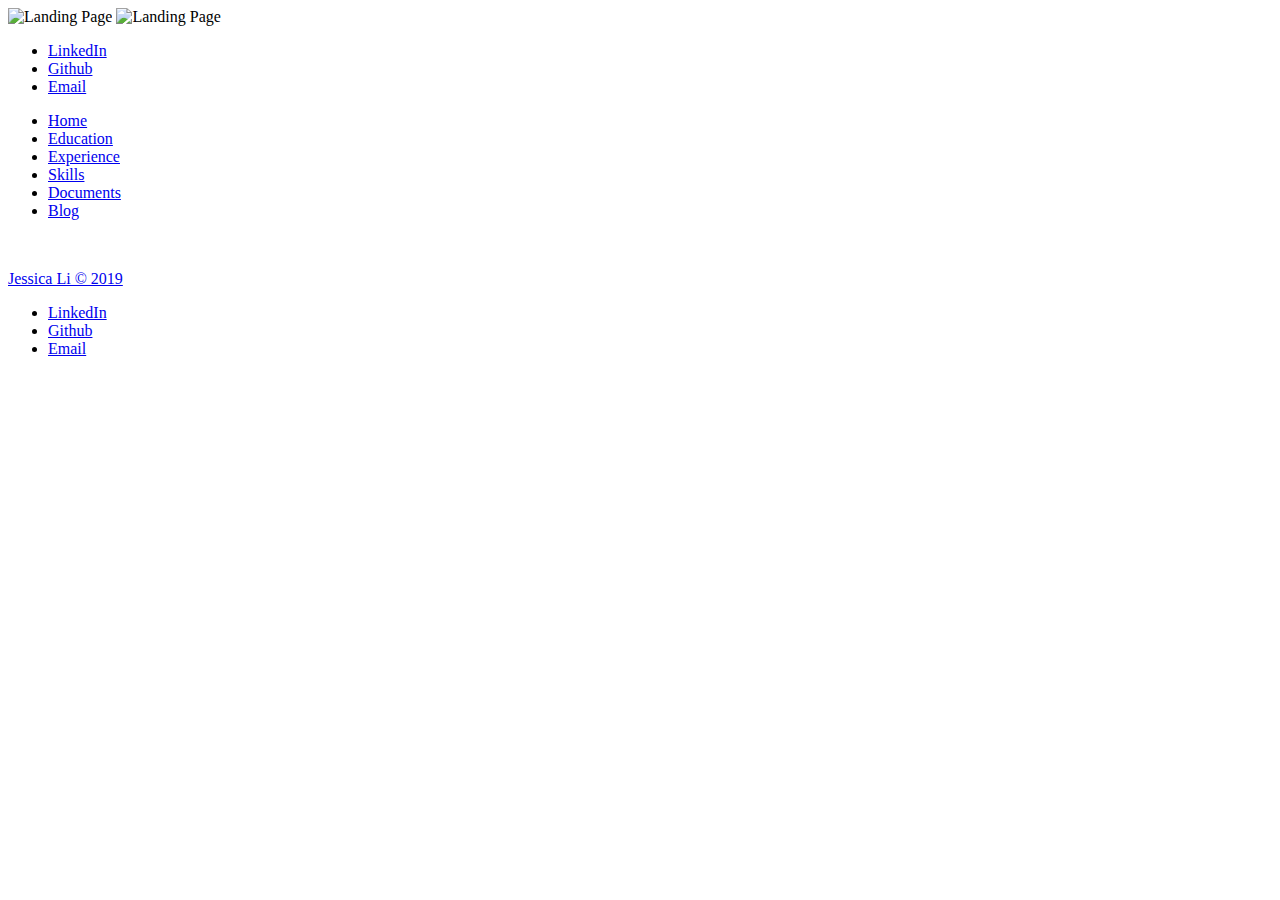
==== blog.html @ 62d54e81 "//" ====
<!DOCTYPE html>
<html>
  <head lang="en">
    <meta charset="UTF-8" />

    <!--Page Title-->
    <title>jessica li</title>

    <!--Meta Keywords and Description-->
    <meta name="keywords" content="" />
    <meta name="description" content="" />
    <meta
      name="viewport"
      content="width=device-width, initial-scale=1.0, user-scalable=no"
    />

    <!--Favicon-->
    <link rel="shortcut icon" href="images/favicon.ico" title="Favicon" />

    <!-- Main CSS Files -->
    <link rel="stylesheet" href="css/style.css" />

    <!-- Namari Color CSS -->
    <link rel="stylesheet" href="css/namari-color.css" />

    <!--Icon Fonts - Font Awesome Icons-->
    <link rel="stylesheet" href="css/font-awesome.min.css" />

    <!-- Animate CSS-->
    <link href="css/animate.css" rel="stylesheet" type="text/css" />

    <!--Google Webfonts-->
    <link
      href="https://fonts.googleapis.com/css?family=Open+Sans:400,300,600,700,800"
      rel="stylesheet"
      type="text/css"
    />
  </head>
  <body>
    <!-- <a href="documents.html/#pricing">Documents</a> -->
    <!-- Preloader -->
    <div id="preloader">
      <div id="status" class="la-ball-triangle-path">
        <div></div>
        <div></div>
        <div></div>
      </div>
    </div>
    <!--End of Preloader-->

    <div class="page-border" data-wow-duration="0.7s" data-wow-delay="0.2s">
      <div
        class="top-border wow fadeInDown animated"
        style="visibility: visible; animation-name: fadeInDown;"
      ></div>
      <div
        class="right-border wow fadeInRight animated"
        style="visibility: visible; animation-name: fadeInRight;"
      ></div>
      <div
        class="bottom-border wow fadeInUp animated"
        style="visibility: visible; animation-name: fadeInUp;"
      ></div>
      <div
        class="left-border wow fadeInLeft animated"
        style="visibility: visible; animation-name: fadeInLeft;"
      ></div>
    </div>

    <div id="wrapper">
      <header class="scrollto clearfix" data-enllax-ratio=".5">
        <div id="header" class="nav-collapse">
          <div class="row clearfix">
            <div class="col-1">
              <!--Logo-->
              <div id="logo">
                <!--Logo that is shown on the banner-->
                <!--img src="images/logo.png" id="banner-logo" alt="Landing Page"/> -->
                <img
                  src="images/logo-jess.png"
                  id="banner-logo"
                  alt="Landing Page"
                  height="300"
                />
                <!--End of Banner Logo-->
                <!--The Logo that is shown on the sticky Navigation Bar-->
                <img
                  src="images/logo-jess.png"
                  id="navigation-logo"
                  alt="Landing Page"
                />
                <!--End of Navigation Logo-->
              </div>
              <!--End of Logo-->

              <!--Social Icons in Header-->
              <aside>
                <ul class="social-icons">
                  <li>
                    <a
                      target="_blank"
                      title="LinkedIn"
                      href="https://www.linkedin.com/in/jessica-li-09971/"
                    >
                      <i class="fa fa-linkedin fa-1x"></i><span>LinkedIn</span>
                    </a>
                  </li>
                  <li>
                    <a
                      target="_blank"
                      title="GitHub"
                      href="https://github.com/jessli2117"
                    >
                      <i class="fa fa-github fa-1x"></i><span>Github</span>
                    </a>
                  </li>
                  <li>
                    <a
                      target="_blank"
                      title="Email"
                      href="mailto:jeli1009@gmail.com"
                    >
                      <i class="fa fa-envelope fa-1x"></i><span>Email</span>
                    </a>
                  </li>
                </ul>
                <!--End of Social Icons in Header-->
              </aside>

              <!--Main Navigation-->
              <nav id="nav-main">
                <ul>
                  <li>
                    <a href="/index.html"
                      >Home</a
                    >
                  </li>
                  <li>
                    <a
                      href="/index.html#about"
                      >Education</a
                    >
                  </li>
                  <li>
                    <a
                      href="/index.html#services"
                      >Experience</a
                    >
                  </li>
                  <li>
                    <a
                      href="/index.html#clients"
                      >Skills</a
                    >
                  </li>
                  <!-- <li>
                    <a
                      href="//index.html#contact"
                      >Contact</a
                    >
                  </li>
                  <li> -->
                  <!-- <a href="#gallery">Projects</a> -->
                  <!-- <a href="#">&nbsp;&nbsp;&nbsp;&nbsp;&nbsp; </a>
                  </li> -->
                  <!-- <li>
                    <a
                      href="/portfolio.html"
                      >Portfolio</a
                    >
                  </li> -->
                  <li>
                    <a
                      href="/docs.html#banner"
                      >Documents</a
                    >
                  </li>
                  <li>
                    <a href="blog.html">Blog</a>
                  </li>
                </ul>
              </nav>
              <!--End of Main Navigation-->

              <div id="nav-trigger"><span></span></div>
              <nav id="nav-mobile"></nav>
            </div>
          </div>
        </div>
        <!--End of Header-->

        <!-- <div class="row clearfix"></div> -->
        <div class="row clearfix no-padding-bottom"></div>
        <br />

        <!-- <div class="row clearfix"></div> -->
      </header>

      <main id="content " style="padding-top: -10px;">
        <!-- ---------- MAIN CONTENT ----------- -->
      </main>

      <!--Footer-->
      <footer id="landing-footer" class="clearfix">
        <div class="row clearfix">
          <p id="copyright" class="col-2">
            <a href="mailto:jeli1009@gmail.com">Jessica Li © 2019</a>
          </p>
          <!--Social Icons in Footer-->
          <ul class="col-2 social-icons">
            <li>
              <a
                target="_blank"
                title="LinkedIn"
                href="https://www.linkedin.com/in/jessica-li-09971/"
              >
                <i class="fa fa-linkedin fa-1x"></i><span>LinkedIn</span></a
              >
            </li>
            <li>
              <a
                target="_blank"
                title="GitHub"
                href="https://github.com/jessli2117"
              >
                <i class="fa fa-github fa-1x"></i><span>Github</span></a
              >
            </li>
            <li>
              <a target="_blank" title="Email" href="mailto:jeli1009@gmail.com">
                <i class="fa fa-envelope fa-1x"></i><span>Email</span></a
              >
            </li>
          </ul>
          <!--End of Social Icons in Footer-->
        </div>
      </footer>
      <!--End of Footer-->

      <!-- Include JavaScript resources -->
      <script src="js/jquery.1.8.3.min.js"></script>
      <script src="js/wow.min.js"></script>
      <script src="js/featherlight.min.js"></script>
      <script src="js/featherlight.gallery.min.js"></script>
      <script src="js/jquery.enllax.min.js"></script>
      <script src="js/jquery.scrollUp.min.js"></script>
      <script src="js/jquery.easing.min.js"></script>
      <script src="js/jquery.stickyNavbar.min.js"></script>
      <script src="js/jquery.waypoints.min.js"></script>
      <script src="js/jquery.numscroller-1.0.js"></script>
      <script src="js/images-loaded.min.js"></script>
      <script src="js/lightbox.min.js"></script>
      <script src="js/site.js"></script>
    </div>
  </body>
</html>
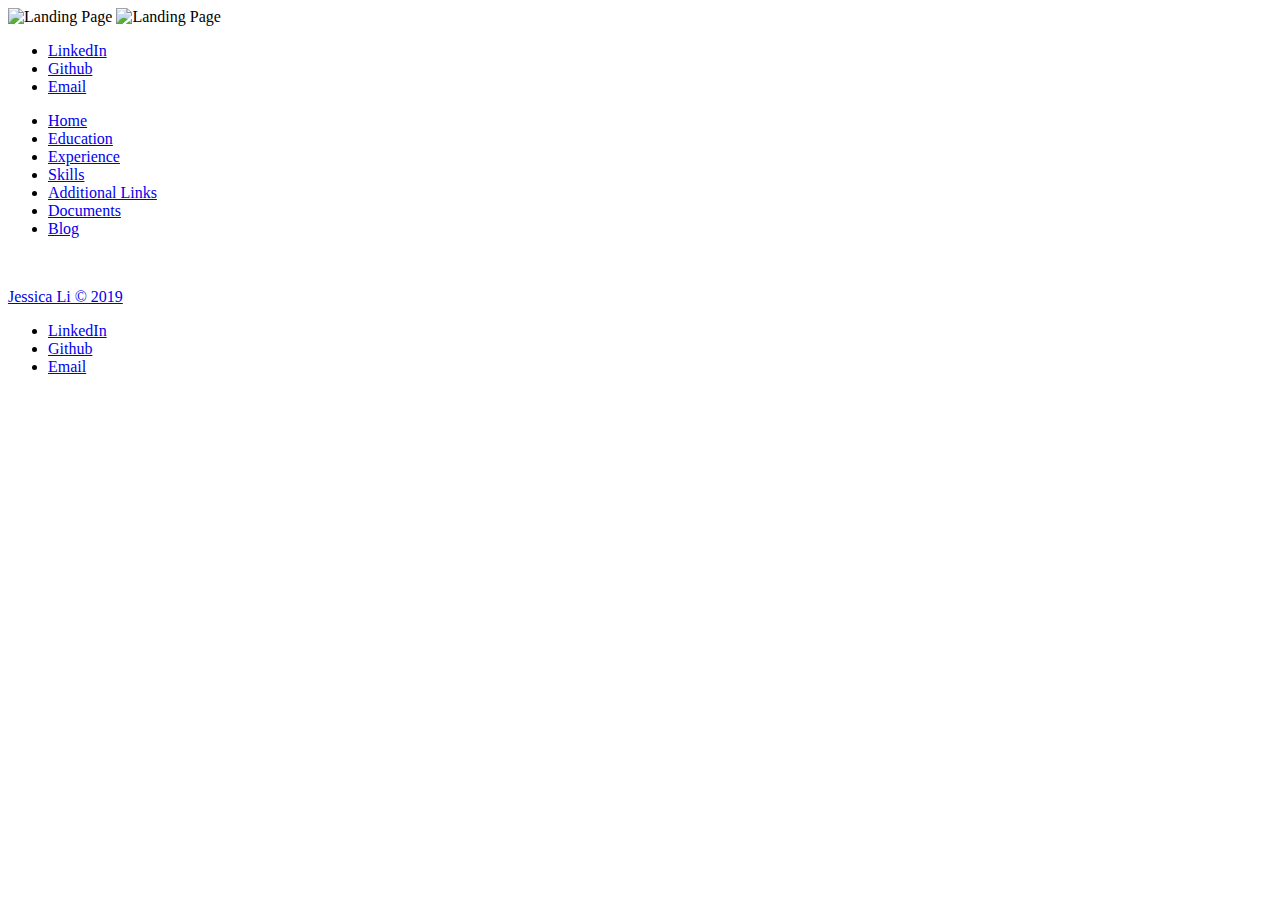
==== commit 06262e83: "///" ====
--- a/blog.html
+++ b/blog.html
@@ -131,27 +131,30 @@
               <nav id="nav-main">
                 <ul>
                   <li>
-                    <a href="/index.html"
+                    <a href="https://jessli2117.github.io"
                       >Home</a
                     >
                   </li>
                   <li>
                     <a
-                      href="/index.html#about"
+                      href="https://jessli2117.github.io#about"
                       >Education</a
                     >
                   </li>
                   <li>
                     <a
-                      href="/index.html#services"
+                      href="https://jessli2117.github.io#services"
                       >Experience</a
                     >
                   </li>
                   <li>
                     <a
-                      href="/index.html#clients"
+                      href="https://jessli2117.github.io#clients"
                       >Skills</a
                     >
+                  </li>
+                  <li>
+                      <a href="#testimonials">Additional Links</a>
                   </li>
                   <!-- <li>
                     <a
@@ -171,7 +174,7 @@
                   </li> -->
                   <li>
                     <a
-                      href="/docs.html#banner"
+                      href="https://jessli2117.github.io/docs.html#banner"
                       >Documents</a
                     >
                   </li>
